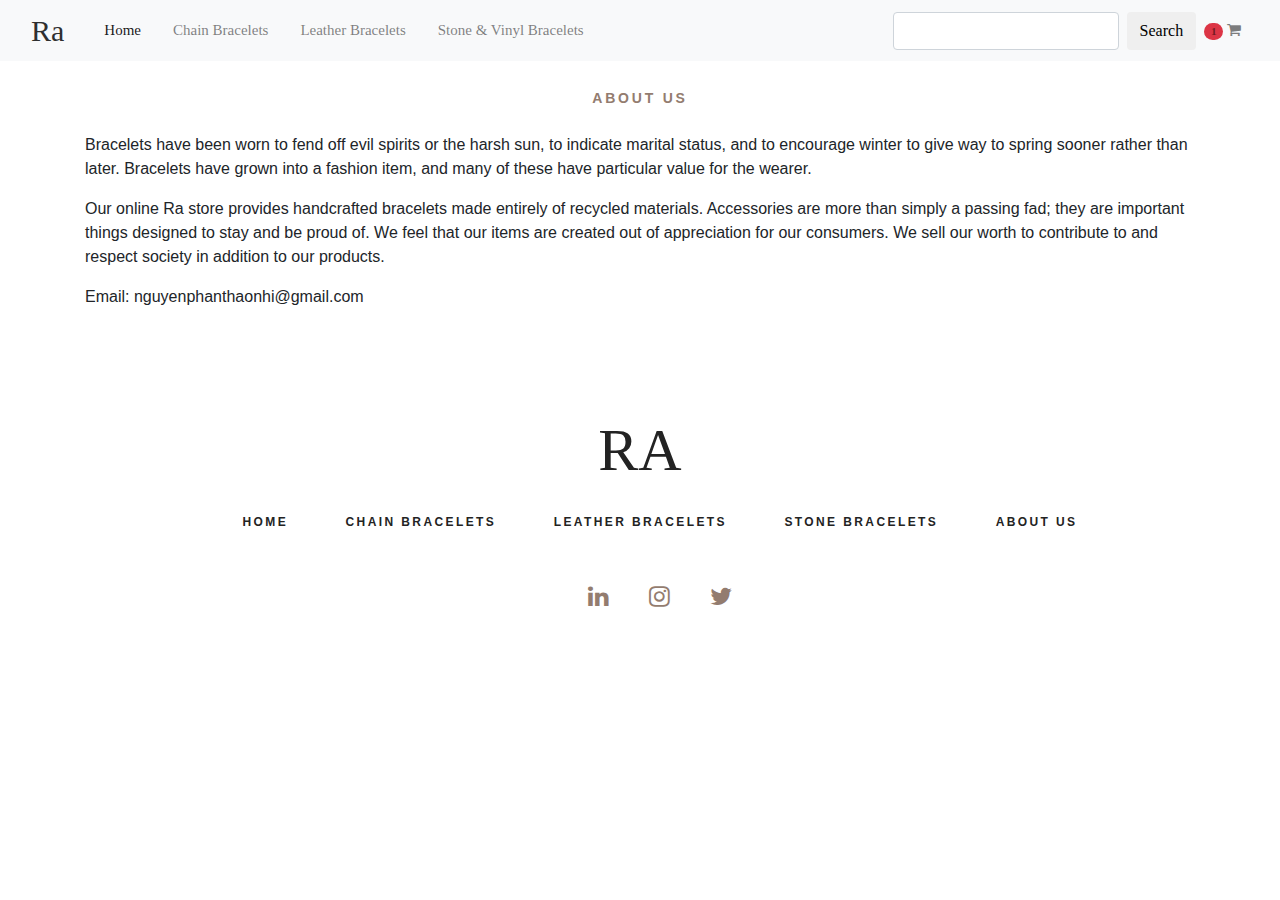
==== html/aboutUs.html @ 0d1b41db "Frontend: add aboutUs page" ====
<!DOCTYPE html>
<html lang="en">

<head>
    <title>About us</title>
    <meta charset="utf-8">
    <meta name="viewport" content="width=device-width, initial-scale=1, shrink-to-fit=no">
    <meta name="description" content="Ra bracelets shop">
    <!-- <meta name="viewport" content="width=device-width, initial-scale=1"> -->
    <!-- <link rel="stylesheet" type="text/css" href="../styles/bootstrap4/bootstrap.min.css"> -->
    <link rel="stylesheet" type="text/css" href="../styles/home_page.css">
    <link rel="stylesheet" type="text/css" href="../styles/cart.css">
    <link href="../plugins/font-awesome-4.7.0/css/font-awesome.min.css" rel="stylesheet" type="text/css">
    <link rel="stylesheet" href="https://cdn.jsdelivr.net/npm/bootstrap@4.0.0/dist/css/bootstrap.min.css"
        integrity="sha384-Gn5384xqQ1aoWXA+058RXPxPg6fy4IWvTNh0E263XmFcJlSAwiGgFAW/dAiS6JXm" crossorigin="anonymous">
    <!-- <link rel="stylesheet" type="text/css" href="../styles/main_styles.css">
<link rel="stylesheet" type="text/css" href="../styles/responsive.css"> -->
    <!-- <link rel="stylesheet" href="https://maxcdn.bootstrapcdn.com/bootstrap/4.0.0-beta/css/bootstrap.min.css" integrity="sha384-/Y6pD6FV/Vv2HJnA6t+vslU6fwYXjCFtcEpHbNJ0lyAFsXTsjBbfaDjzALeQsN6M" crossorigin="anonymous"> -->
    <!-- <script src="../js/jquery-3.2.1.min.js"></script>
    <script src="../styles/bootstrap4/popper.js"></script>
    <script src="../styles/bootstrap4/bootstrap.min.js"></script> -->
</head>

<body>
    <div clss="super_container">
        <!-- Header -->
        <header>
            <nav class="navbar navbar-expand-lg navbar-light bg-light fixed-top main-nav">
                <div class="container-fluid">
                    <a id="logo" href="index.html" data-abc="true">Ra</a>
                    <button class="navbar-toggler" type="button" data-toggle="collapse" data-target="#navbarColor02"
                        aria-controls="navbarColor02" aria-expanded="false" aria-label="Toggle navigation">
                        <span class="navbar-toggler-icon"></span>
                    </button>
                    <div class="collapse navbar-collapse ml-3" id="navbarColor02">
                        <ul class="navbar-nav mr-auto">
                            <li class="nav-item active ml-3"> <a class="nav-link" href="#" data-abc="true">Home <span
                                        class="sr-only">(current)</span></a> </li>
                            <li class="nav-item ml-3"> <a class="nav-link" href="sub_category.html"
                                    data-abc="true">Chain Bracelets</a> </li>
                            <li class="nav-item ml-3"> <a class="nav-link" href="sub_category.html"
                                    data-abc="true">Leather
                                    Bracelets</a> </li>
                            <li class="nav-item ml-3"> <a class="nav-link" href="sub_category.html"
                                    data-abc="true">Stone & Vinyl
                                    Bracelets</a> </li>
                        </ul>
                        <form class="form-inline">
                            <input class="form-control mr-sm-2" type="search" placeholder="" aria-label="">
                            <button class="btn my-2 my-sm-0 search_button" type="submit">Search</button>
                        </form>
                        <ul class="navbar-nav">
                            <!-- Badge -->
                            <li class="nav-item">
                                <a class="nav-link" href="cart.html">
                                    <span class="badge badge-pill bg-danger">1</span>
                                    <span>
                                        <i class="fa fa-shopping-cart">
                                        </i>
                                    </span>
                                </a>
                            </li>
                        </ul>
                    </div>
                </div>
            </nav>
        </header>
    </div>

    <div class="category">
        <div class="container">
            <div class="row">
                <div class="col">
                    <div class="section_title_container text-center">
                        <div class="section_subtitle">About us</div>
                    </div>
                    <br />
                    <p>Bracelets have been worn to fend off evil spirits or the harsh sun, to indicate marital status,
                        and to encourage winter to give way to spring sooner rather than later. Bracelets have grown
                        into a fashion item, and many of these have particular value for the wearer.</p>
                    <p>Our online Ra store provides handcrafted bracelets made entirely of recycled materials.
                        Accessories
                        are more than simply a passing fad; they are important things designed to stay and be proud of.
                        We feel that our items are created out of appreciation for our consumers. We sell our worth to
                        contribute to and respect society in addition to our products.</p>
                    <p>Email: nguyenphanthaonhi@gmail.com</p>

                </div>
            </div>
        </div>

    </div>
    </div>

    <footer class="footer">
        <div class="container">
            <div class="row">
                <div class="col text-center">
                    <div class="footer_logo"><a href="#">RA</a></div>
                    <nav class="footer_nav">
                        <ul>
                            <li><a href="index.html">Home</a></li>
                            <li><a href="categories.html">Chain Bracelets</a></li>
                            <li><a href="categories.html">Leather Bracelets</a></li>
                            <li><a href="categories.html">Stone Bracelets</a></li>
                            <li><a href="aboutUs.html">About us</a></li>
                        </ul>
                    </nav>
                    <div class="footer_social">
                        <ul>
                            <li><a href="#"><i class="fa fa-linkedin" aria-hidden="true"></i></a></li>
                            <li><a href="#"><i class="fa fa-instagram" aria-hidden="true"></i></a></li>
                            <li><a href="#"><i class="fa fa-twitter" aria-hidden="true"></i></a></li>
                        </ul>
                    </div>
                </div>
            </div>
        </div>
    </footer>

    <script src="https://code.jquery.com/jquery-3.3.1.slim.min.js"
        integrity="sha384-q8i/X+965DzO0rT7abK41JStQIAqVgRVzpbzo5smXKp4YfRvH+8abtTE1Pi6jizo"
        crossorigin="anonymous"></script>
    <script src="https://cdnjs.cloudflare.com/ajax/libs/popper.js/1.14.7/umd/popper.min.js"
        integrity="sha384-UO2eT0CpHqdSJQ6hJty5KVphtPhzWj9WO1clHTMGa3JDZwrnQq4sF86dIHNDz0W1"
        crossorigin="anonymous"></script>
    <script src="https://stackpath.bootstrapcdn.com/bootstrap/4.3.1/js/bootstrap.min.js"
        integrity="sha384-JjSmVgyd0p3pXB1rRibZUAYoIIy6OrQ6VrjIEaFf/nJGzIxFDsf4x0xIM+B07jRM"
        crossorigin="anonymous"></script>

</body>
---- styles/home_page.css ----
/***********
1. Fonts
***********/

@import url('https://fonts.googleapis.com/css?family=Open+Sans:300,400,600,700,800');
@font-face
{
	font-family: 'Lucida';
	src: url('../fonts/lucida_bright_regular.ttf')  format('truetype');
}
@font-face
{
	font-family: 'Lucida';
	src: url('../fonts/lucida_bright_demi.ttf')  format('truetype');
	font-weight: 700;
}
@font-face
{
	font-family: 'Beyond';
	src: url('../fonts/beyond_the_mountains.otf')  format('opentype'),
		 url('../fonts/beyond_the_mountains.ttf')  format('truetype');
}

/*General*/
a {
    text-decoration: none !important;
}
.bg-light-gray{background-color: rgba(111,111,111,0.09)}
body
{
	font-family: 'Open Sans', sans-serif;
	font-size: 14px;
	font-weight: 400;
	background: #FFFFFF;
	color: #2f2f2f;
}
p a:active
{
	position: relative;
	color: #FF6347;
}
p a:hover
{
	color: #FFFFFF;
	background: #ffa07f;
}
h1{font-size: 48px;}
h2{font-size: 36px;}
h3{font-size: 24px;}
h4{font-size: 18px;}
h5{font-size: 14px;}
h1, h2, h3, h4, h5, h6
{
	font-family: 'Open Sans', sans-serif;
	-webkit-font-smoothing: antialiased;
	-webkit-text-shadow: rgba(0,0,0,.01) 0 0 1px;
	text-shadow: rgba(0,0,0,.01) 0 0 1px;
}
.search_button{
	font-size: 14px;
}
.button search_button
{
	width: 142px;
	height: 46px;
	font-size: 14px;
	background: #937c6f;
	text-align: center;
	-webkit-transition: all 200ms ease;
	-moz-transition: all 200ms ease;
	-ms-transition: all 200ms ease;
	-o-transition: all 200ms ease;
	transition: all 200ms ease;
}
.button a search_button
{
	display: block;
	font-size: 14px;
	text-transform: uppercase;
	color: #FFFFFF;
	letter-spacing: 0.2em;
	line-height: 46px;
	-webkit-transition: all 200ms ease;
	-moz-transition: all 200ms ease;
	-ms-transition: all 200ms ease;
	-o-transition: all 200ms ease;
	transition: all 200ms ease;
}
.search_button:hover
{
	background: #e0e3e4;
}
.search_button:hover a
{
	color: #232323;
}
.section_subtitle
{
	font-size: 14px;
	font-weight: 600;
	color: #937c6f;
	text-transform: uppercase;
	letter-spacing: 0.2em;
}
.section_title
{
	font-family: 'Lucida', serif;
	font-size: 60px;
	text-transform: uppercase;
	color: #2f2f2f;
	margin-top: -4px;
}

/*Header*/
#logo
{
	font-family: 'Lucida', serif;
	font-size: 30px;
	color: #2f2f2f;
}
.main-nav
{
    font-family: 'Lucida', serif;
	font-size: 15px;
}

/*Slider*/
.carousel-caption{ bottom:100px}
.media img{ max-width: 120px; height: auto;}

/*Categories*/
.underline{width: 100px; height: 2px; background-color: orangered;}

/*********************************
6. Promo
*********************************/

.category
{
	padding-top: 88px;
}
.category_container
{
	margin-top: 75px;
}
.promo_item
{
	width: 100%;
}
.cate_image
{
	width: 100%;
}
.cate_image img
{
	max-width: 100%;
}
.category_link
{
	width: 100%;
	height: 60px;
	background: #2f2f2f;
	text-align: center;
	-webkit-transition: all 200ms ease;
	-moz-transition: all 200ms ease;
	-ms-transition: all 200ms ease;
	-o-transition: all 200ms ease;
	transition: all 200ms ease;
}
.category_link a
{
	display: block;
	font-family: 'Lucida', serif;
	font-size: 18px;
	color: #FFFFFF;
	line-height: 60px;
	-webkit-transition: all 200ms ease;
	-moz-transition: all 200ms ease;
	-ms-transition: all 200ms ease;
	-o-transition: all 200ms ease;
	transition: all 200ms ease;
}
.category_link:hover
{
	background: #222222;
}
.category_link:hover a
{
	color: #937c6f;
}
#btnSlider{
	width: 20%;
	margin-left: 40%;
}
.cate_content
{
	position: absolute;
	top: 10%;
	z-index: 1;
}
/* .promo_content_1
{
	right: 0;
	text-align: right;
	padding-right: 14px;
} */
.cate_content_2
{
	
	width: 50%;
	text-align: center;
	background: rgba(35, 35, 35, 0.63);
	margin-top: 68%;
}
/* .promo_content_3
{
	top: 5%;
	left: 15px;
	background: #232323;
	padding-left: 10px;
	text-align: right;
	padding-right: 22px;
	padding-top: 39px;
	padding-bottom: 41px;
} */
.cate_title
{
	font-family: 'Lucida', serif;
	font-size: 18px;
	float: center;
	color: #FFFFFF;
	text-transform: none;
	font-weight: 400;
	font-style: italic;
}

/* .promo_content_3 .promo_subtitle
{
	text-transform: none;
	font-weight: 400;
	font-style: italic;
} */

/*Category product*/
.product_info
{
	float: left;
}
.product_name a
{
	font-size: 16px;
	font-weight: 600;
	color: #232323;
	-webkit-transition: all 200ms ease;
	-moz-transition: all 200ms ease;
	-ms-transition: all 200ms ease;
	-o-transition: all 200ms ease;
	transition: all 200ms ease;
}
.product_name a:hover
{
	color: #937c6f;
}
.product_price
{
	font-size: 16px;
	font-weight: 600;
	color: #8a8a8a;
	margin-top: 0px;
}
.product_options
{
	float: right;
	transform: translateY(11px);
}
.product_option
{
	width: 37px;
	height: 37px;
	cursor: pointer;
}
.product_buy
{
	display: inline-block;
	background: #937c6f;
	vertical-align: middle;
	/* margin-right: 4px; */
	-webkit-transition: all 200ms ease;
	-moz-transition: all 200ms ease;
	-ms-transition: all 200ms ease;
	-o-transition: all 200ms ease;
	transition: all 200ms ease;
}
.product_buy img
{
	position: absolute;
	top: 50%;
	left: 48%;
	-webkit-transform: translate(-50%, -50%);
	-moz-transform: translate(-50%, -50%);
	-ms-transform: translate(-50%, -50%);
	-o-transform: translate(-50%, -50%);
	transform: translate(-50%, -50%);
	width: 23px;
	height: 23px;
}
.product_buy:hover
{
	background: #2f2f2f;
}

/*Product shopping cart*/
.product-action {
	bottom: 0;
	/* left: 0; */
	/* opacity: 0; */
	/* margin-top: 10%; */
	position: absolute;
	right: 0;
	text-align: center;
	transition: all 0.6s ease 0s
}

.product-action-style {
	background-color: #937c6f;
	box-shadow: 0 0 8px 1.7px rgba(0, 0, 0, 0.06);
	display: inline-block;
	padding: 10px 2px 8px;
}

.product-action-style>a {
	color: #FFFFFF;
	line-height: 1;
	padding: 0 10px;
	position: relative;
	width: 38px;
	height: 40px;
}

.product-action-style>a.action-plus {
	font-size: 18px
}

.action-cart a:hover {
	color: #232323;
}
.product_buy a:hover {
	color: white;
}
/* .action-cart i:hover {
	color: white;
}

.img_card:hover{
	color: white;
} */

/*Third category*/
.category_title
{
	font-family: 'Lucida', serif;
	font-size: 28px;
	color: #232323;
	-webkit-transition: all 200ms ease;
	-moz-transition: all 200ms ease;
	-ms-transition: all 200ms ease;
	-o-transition: all 200ms ease;
	transition: all 200ms ease;
}


/*********************************
12. Footer
*********************************/

.footer
{
	padding-top: 80px;
}
.footer_logo a
{
	font-family: 'Lucida', serif;
	font-size: 60px;
	color: #232323;
}
.footer_nav
{
	margin-top: 14px;
}
.footer_nav ul li
{
	display: inline-block;
	margin-right: 53px;
}
.footer_nav ul li:last-child
{
	margin-right: 0;
}
.footer_nav ul li a
{
	font-size: 12px;
	text-transform: uppercase;
	color: #232323;
	font-weight: 600;
	letter-spacing: 0.2em;
	-webkit-transition: all 200ms ease;
	-moz-transition: all 200ms ease;
	-ms-transition: all 200ms ease;
	-o-transition: all 200ms ease;
	transition: all 200ms ease;
}
.footer_nav ul li a:hover
{
	color: #937c6f;
}
.footer_social
{
	margin-top: 51px;
}
.footer_social ul li
{
	display: inline-block;
	margin-right: 36px;
}
.footer_social ul li:last-child
{
	margin-right: 0;
}
.footer_social ul li a i
{
	font-size: 24px;
	color: #937c6f;
	-webkit-transition: all 200ms ease;
	-moz-transition: all 200ms ease;
	-ms-transition: all 200ms ease;
	-o-transition: all 200ms ease;
	transition: all 200ms ease;
}
.footer_social ul li a i:hover
{
	color: #e0e3e4;
}
.copyright
{
	margin-top: 56px;
	padding-bottom: 13px;
	font-family: 'Lucida', serif;
	font-size: 12px;
	color: #232323;
}
---- styles/cart.css ----
.table-responsive{
    font-family: 'Lucida', serif;
}
.table-header{
    background-color: #937c6f;
    font-family: 'Lucida', serif;
	font-size: 14px;
	font-weight: 400;
}
.button{
    background: #222222;
    color: white;
}
#minus-quantity{
    width: 14px;
    height: 30px;
}
#plus-quantity{
    width: 14px;
    height: 30px;
}
#btnOrder{
    width: 142px;
    background: #222222;
	height: 46px;
	font-size: 14px;
	text-align: center;
	-webkit-transition: all 200ms ease;
	-moz-transition: all 200ms ease;
	-ms-transition: all 200ms ease;
	-o-transition: all 200ms ease;
	transition: all 200ms ease;
}

.button:hover
{
	color: #937c6f;
    background: #222222;
}

#customerForm{
    width: 100%;
}

#btnPlaceOrder{
    background: #222222;;
    width: 100%;
}

#btnPlaceOrder:hover
{
	color: #937c6f;
    background: #222222;
}
---- styles/main_styles.css ----
@charset "utf-8";
/* CSS Document */

/******************************

[Table of Contents]

1. Fonts
2. Body and some general stuff
3. Header
	3.1 Header - Logo
	3.2 Header - Main Navigation
	3.3 Header - Search
	3.4 Header - Shopping
	3.5 Header - Burger
4. Home
	4.1 Home Slider
5. Menu
6. Promo
7. New Arrivals
8. Extra
9. Gallery
10. Testimonials
11. Newsletter
12. Footer


******************************/

/***********
1. Fonts
***********/

@import url('https://fonts.googleapis.com/css?family=Open+Sans:300,400,600,700,800');
@font-face
{
	font-family: 'Lucida';
	src: url('../fonts/lucida_bright_regular.ttf')  format('truetype');
}
@font-face
{
	font-family: 'Lucida';
	src: url('../fonts/lucida_bright_demi.ttf')  format('truetype');
	font-weight: 700;
}
@font-face
{
	font-family: 'Beyond';
	src: url('../fonts/beyond_the_mountains.otf')  format('opentype'),
		 url('../fonts/beyond_the_mountains.ttf')  format('truetype');
}

/*********************************
2. Body and some general stuff
*********************************/

*
{
	margin: 0;
	padding: 0;
	-webkit-font-smoothing: antialiased;
	-webkit-text-shadow: rgba(0,0,0,.01) 0 0 1px;
	text-shadow: rgba(0,0,0,.01) 0 0 1px;
}
body
{
	font-family: 'Open Sans', sans-serif;
	font-size: 14px;
	font-weight: 400;
	background: #FFFFFF;
	color: #2f2f2f;
}
div
{
	display: block;
	position: relative;
	-webkit-box-sizing: border-box;
    -moz-box-sizing: border-box;
    box-sizing: border-box;
}
ul
{
	list-style: none;
	margin-bottom: 0px;
}
p
{
	font-family: 'Open Sans', sans-serif;
	font-size: 14px;
	line-height: 2;
	font-weight: 400;
	color: #929191;
	-webkit-font-smoothing: antialiased;
	-webkit-text-shadow: rgba(0,0,0,.01) 0 0 1px;
	text-shadow: rgba(0,0,0,.01) 0 0 1px;
}
p a
{
	display: inline;
	position: relative;
	color: inherit;
	border-bottom: solid 1px #ffa07f;
	-webkit-transition: all 200ms ease;
	-moz-transition: all 200ms ease;
	-ms-transition: all 200ms ease;
	-o-transition: all 200ms ease;
	transition: all 200ms ease;
}
a, a:hover, a:visited, a:active, a:link
{
	text-decoration: none;
	-webkit-font-smoothing: antialiased;
	-webkit-text-shadow: rgba(0,0,0,.01) 0 0 1px;
	text-shadow: rgba(0,0,0,.01) 0 0 1px;
}
p a:active
{
	position: relative;
	color: #FF6347;
}
p a:hover
{
	color: #FFFFFF;
	background: #ffa07f;
}
p a:hover::after
{
	opacity: 0.2;
}
::selection
{
	
}
p::selection
{
	
}
h1{font-size: 48px;}
h2{font-size: 36px;}
h3{font-size: 24px;}
h4{font-size: 18px;}
h5{font-size: 14px;}
h1, h2, h3, h4, h5, h6
{
	font-family: 'Open Sans', sans-serif;
	-webkit-font-smoothing: antialiased;
	-webkit-text-shadow: rgba(0,0,0,.01) 0 0 1px;
	text-shadow: rgba(0,0,0,.01) 0 0 1px;
}
h1::selection, 
h2::selection, 
h3::selection, 
h4::selection, 
h5::selection, 
h6::selection
{
	
}
.form-control
{
	color: #db5246;
}
section
{
	display: block;
	position: relative;
	box-sizing: border-box;
}
.clear
{
	clear: both;
}
.clearfix::before, .clearfix::after
{
	content: "";
	display: table;
}
.clearfix::after
{
	clear: both;
}
.clearfix
{
	zoom: 1;
}
.float_left
{
	float: left;
}
.float_right
{
	float: right;
}
.trans_200
{
	-webkit-transition: all 200ms ease;
	-moz-transition: all 200ms ease;
	-ms-transition: all 200ms ease;
	-o-transition: all 200ms ease;
	transition: all 200ms ease;
}
.trans_300
{
	-webkit-transition: all 300ms ease;
	-moz-transition: all 300ms ease;
	-ms-transition: all 300ms ease;
	-o-transition: all 300ms ease;
	transition: all 300ms ease;
}
.trans_400
{
	-webkit-transition: all 400ms ease;
	-moz-transition: all 400ms ease;
	-ms-transition: all 400ms ease;
	-o-transition: all 400ms ease;
	transition: all 400ms ease;
}
.trans_500
{
	-webkit-transition: all 500ms ease;
	-moz-transition: all 500ms ease;
	-ms-transition: all 500ms ease;
	-o-transition: all 500ms ease;
	transition: all 500ms ease;
}
.fill_height
{
	height: 100%;
}
.super_container
{
	width: 100%;
	overflow: hidden;
}
.prlx_parent
{
	overflow: hidden;
}
.prlx
{
	height: 130% !important;
}
.nopadding
{
	padding: 0px !important;
}
.section_title_container
{

}
.section_subtitle
{
	font-size: 14px;
	font-weight: 600;
	color: #937c6f;
	text-transform: uppercase;
	letter-spacing: 0.2em;
}
.section_title
{
	font-family: 'Lucida', serif;
	font-size: 60px;
	text-transform: uppercase;
	color: #2f2f2f;
	margin-top: -4px;
}
.button
{
	width: 142px;
	height: 46px;
	background: #937c6f;
	text-align: center;
	-webkit-transition: all 200ms ease;
	-moz-transition: all 200ms ease;
	-ms-transition: all 200ms ease;
	-o-transition: all 200ms ease;
	transition: all 200ms ease;
}
.button a
{
	display: block;
	font-size: 12px;
	text-transform: uppercase;
	color: #FFFFFF;
	letter-spacing: 0.2em;
	line-height: 46px;
	-webkit-transition: all 200ms ease;
	-moz-transition: all 200ms ease;
	-ms-transition: all 200ms ease;
	-o-transition: all 200ms ease;
	transition: all 200ms ease;
}
.button:hover
{
	background: #e0e3e4;
}
.button:hover a
{
	color: #232323;
}

/*********************************
3. Header
*********************************/

.header
{
	position: fixed;
	top: 0;
	left: 0;
	width: 100%;
	height: 120px;
	background: #FFFFFF;
	z-index: 100;
	padding-left: 60px;
	padding-right: 64px;
	-webkit-transition: all 200ms ease;
	-moz-transition: all 200ms ease;
	-ms-transition: all 200ms ease;
	-o-transition: all 200ms ease;
	transition: all 200ms ease;
}
.header.scrolled
{
	height: 80px;
}
.header_inner
{
	width: 100%;
	height: 100%;
}

/*********************************
3.1 Header - Logo
*********************************/

.logo a
{
	font-family: 'Lucida', serif;
	font-size: 30px;
	color: #2f2f2f;
}

/*********************************
3.2 Header - Main Navigation
*********************************/

.main_nav
{
	padding-left: 252px;
	-webkit-transform: translateY(4px);
	-moz-transform: translateY(4px);
	-ms-transform: translateY(4px);
	-o-transform: translateY(4px);
	transform: translateY(4px);
}
.main_nav ul li
{
	display: inline-block;
	margin-right: 50px;
}
.main_nav ul li:last-child
{
	margin-right: 0;
}
.main_nav ul li a
{
	font-size: 12px;
	text-transform: uppercase;
	color: #2f2f2f;
	font-weight: 600;
	letter-spacing: 0.2em;
	-webkit-transition: all 200ms ease;
	-moz-transition: all 200ms ease;
	-ms-transition: all 200ms ease;
	-o-transition: all 200ms ease;
	transition: all 200ms ease;
}
.main_nav ul li a:hover
{
	color: #937c6f;
}

/*********************************
3.3 Header - Search
*********************************/

.search
{
	display: inline-block;
	width: 400px;
	-webkit-transform: translateY(2px);
	-moz-transform: translateY(2px);
	-ms-transform: translateY(2px);
	-o-transform: translateY(2px);
	transform: translateY(2px);
}
.search_input
{
	width: 100%;
	height: 43px;
	background: #7DA2A9;
	border: none;
	outline: none;
	padding-left: 20px;
}
.search_button
{
	position: absolute;
	top: 45%;
	-webkit-transform: translateY(-50%);
	-moz-transform: translateY(-50%);
	-ms-transform: translateY(-50%);
	-o-transform: translateY(-50%);
	transform: translateY(-50%);
	right: 10px;
	width: 19px;
	height: 19px;
	background: transparent;
	border: none;
	outline: none;
}
.search_button:focus
{
	outline: none !important;
}
.search_button img
{
	max-width: 100%;
}

/*********************************
3.4 Header - Shopping
*********************************/

.shopping
{
	display: inline-block;
	margin-left: 111px;
	padding-right: 161px;
	-webkit-transform: translateY(-2px);
	-moz-transform: translateY(-2px);
	-ms-transform: translateY(-2px);
	-o-transform: translateY(-2px);
	transform: translateY(-2px);
}
.shopping a
{
	display: inline-block;
	margin-right: 10px;
}
.shopping a:last-child
{
	margin-right: 0;
}
.cart_num_container,
.star_num_container
{
	position: absolute;
	top: 13px;
	left: -5px;
	width: 15px;
	height: 15px;
	background: #7DA2A9;
	border-radius: 50%;
}
.cart_num_inner,
.star_num_inner
{
	width: 100%;
	height: 100%;
}
.cart_num,
.star_num
{
	position: absolute;
	top: 50%;
	left: 50%;
	-webkit-transform: translate(-50%, -50%);
	-moz-transform: translate(-50%, -50%);
	-ms-transform: translate(-50%, -50%);
	-o-transform: translate(-50%, -50%);
	transform: translate(-50%, -50%);
	font-size: 9px;
	font-weight: 600;
	color: #FFFFFF;
}
.star img
{
	width: 20px;
	height: 20px;
}
.avatar img
{
	width: 20px;
	height: 20px;
}

/*********************************
3.5 Header - Burger
*********************************/

.burger_container
{
	position: absolute;
	top: calc(50% + 4px);
	-webkit-transform: translateY(-50%);
	-moz-transform: translateY(-50%);
	-ms-transform: translateY(-50%);
	-o-transform: translateY(-50%);
	transform: translateY(-50%);
	right: 0;
	width: 22px;
	height: 16px;
	cursor: pointer;
}
.burger_container div
{
	width: 100%;
	height: 2px;
	background: #232323;
	-webkit-transition: all 200ms ease;
	-moz-transition: all 200ms ease;
	-ms-transition: all 200ms ease;
	-o-transition: all 200ms ease;
	transition: all 200ms ease;
	pointer-events: none;
}
.burger_container:hover div
{
	background: #937c6f;
}

/*********************************
4. Home
*********************************/

.home
{
	width: 100%;
	height: 904px;
	background: #FFFFFF;
}

/*********************************
4.1 Home Slider
*********************************/

.home_slider_container
{
	width: 100%;
	height: 100%;
}
.home_slider_background
{
	position: absolute;
	top: 0;
	left: 0;
	width: 100%;
	height: 100%;
	background-repeat: no-repeat;
	background-size: cover;
	background-position: center center;
}
.home_slider_content
{
	position: absolute;
	top: 56.3%;
	left: 50%;
	-webkit-transform: translateX(-50%);
	-moz-transform: translateX(-50%);
	-ms-transform: translateX(-50%);
	-o-transform: translateX(-50%);
	transform: translateX(-50%);
	z-index: 10;
}
.home_slider_content_inner
{
	background: #937c6f;
}
.home_slider_title
{
	font-family: 'Lucida', serif;
	font-size: 72px;
	color: #FFFFFF;
	height: 99px;
	line-height: 99px;
	padding-left: 31px;
	padding-right: 19px;
	white-space: nowrap;
}
.home_slider_subtitle
{
	position: absolute;
	left: 50%;
	-webkit-transform: translateX(-50%);
	-moz-transform: translateX(-50%);
	-ms-transform: translateX(-50%);
	-o-transform: translateX(-50%);
	transform: translateX(-50%);
	top: -37px;
	height: 37px;
	background: #2f2f2f;
	color: #FFFFFF;
	padding-left: 34px;
	padding-right: 34px;
	line-height: 37px;
	font-family: 'Lucida', serif;
	font-size: 18px;
	white-space: nowrap;
}
.home_slider_next
{
	position: absolute;
	top: 54%;
	right: 60px;
	width: 45px;
	height: 45px;
	background: #937c6f;
	z-index: 10;
	border-radius: 50%;
	cursor: pointer;
	-webkit-transition: all 200ms ease;
	-moz-transition: all 200ms ease;
	-ms-transition: all 200ms ease;
	-o-transition: all 200ms ease;
	transition: all 200ms ease;
}
.home_slider_next:hover
{
	background: #2f2f2f;
}
.home_slider_dots_container
{
	position: absolute;
	bottom: 0;
	left: 0;
	width: 100%;
	z-index: 10;
}
.home_slider_dots
{
	display: inline-block;
	position: absolute;
	top: -54px;
	left: 0;
}
.home_slider_dots ul
{
	display: inline-block;
}
.home_slider_dots ul li
{
	display: inline-block;
	position: relative;
	font-family: 'Lucida', serif;
	font-size: 18px;
	color: #FFFFFF;
	margin-right: 7px;
	cursor: pointer;
}
.home_slider_dots ul li:last-child
{
	margin-right: 0;
}
.home_slider_custom_dot div
{
	display: inline-block;
	width: 0px;
	height: 1px;
	background: #FFFFFF;
	-webkit-transition: all 200ms ease;
	-moz-transition: all 200ms ease;
	-ms-transition: all 200ms ease;
	-o-transition: all 200ms ease;
	transition: all 200ms ease;
	margin-left: 4px;
	margin-right: -4px;
}
.home_slider_custom_dot.active div
{
	width: 100px;
}
.home_slider .owl-dots
{
	display: none !important;
}

/*********************************
5. Menu
*********************************/

.menu
{
	position: fixed;
	top: 0;
	right: -400px;
	width: 400px;
	height: 100vh;
	background: #FFFFFF;
	z-index: 101;
	padding-right: 60px;
	padding-top: 87px;
	padding-left: 50px;
}
.menu.active
{
	right: 0;
}
.menu_close_container
{
	position: absolute;
	top: 30px;
	right: 60px;
	width: 18px;
	height: 18px;
	transform-origin: center center;
	-webkit-transform: rotate(45deg);
	-moz-transform: rotate(45deg);
	-ms-transform: rotate(45deg);
	-o-transform: rotate(45deg);
	transform: rotate(45deg);
	cursor: pointer;
}
.menu_close
{
	width: 100%;
	height: 100%;
	transform-style: preserve-3D;
}
.menu_close div
{
	width: 100%;
	height: 2px;
	background: #232323;
	top: 8px;
	-webkit-transition: all 200ms ease;
	-moz-transition: all 200ms ease;
	-ms-transition: all 200ms ease;
	-o-transition: all 200ms ease;
	transition: all 200ms ease;
}
.menu_close div:last-of-type
{
	-webkit-transform: rotate(90deg) translateX(-2px);
	-moz-transform: rotate(90deg) translateX(-2px);
	-ms-transform: rotate(90deg) translateX(-2px);
	-o-transform: rotate(90deg) translateX(-2px);
	transform: rotate(90deg) translateX(-2px);
	transform-origin: center;
}
.menu_close:hover div
{
	background: #937c6f;
}
.menu .logo
{
	margin-bottom: 60px;
}
.menu_nav ul li
{
	margin-bottom: 11px;
}
.menu_nav ul li a
{
	font-size: 12px;
	text-transform: uppercase;
	color: #2f2f2f;
	font-weight: 600;
	letter-spacing: 0.2em;
	-webkit-transition: all 200ms ease;
	-moz-transition: all 200ms ease;
	-ms-transition: all 200ms ease;
	-o-transition: all 200ms ease;
	transition: all 200ms ease;
}
.menu_nav ul li a:hover
{
	color: #937c6f;
}
.menu .search
{
	width: 100%;
	margin-bottom: 67px;
}

/*********************************
6. Promo
*********************************/

.promo
{
	padding-top: 88px;
}
.promo_container
{
	margin-top: 75px;
}
.promo_item
{
	width: 100%;
}
.promo_image
{
	width: 100%;
}
.promo_image img
{
	max-width: 100%;
}
.promo_link
{
	width: 100%;
	height: 60px;
	background: #2f2f2f;
	text-align: center;
	-webkit-transition: all 200ms ease;
	-moz-transition: all 200ms ease;
	-ms-transition: all 200ms ease;
	-o-transition: all 200ms ease;
	transition: all 200ms ease;
}
.promo_link a
{
	display: block;
	font-family: 'Lucida', serif;
	font-size: 18px;
	color: #FFFFFF;
	line-height: 60px;
	-webkit-transition: all 200ms ease;
	-moz-transition: all 200ms ease;
	-ms-transition: all 200ms ease;
	-o-transition: all 200ms ease;
	transition: all 200ms ease;
}
.promo_link:hover
{
	background: #222222;
}
.promo_link:hover a
{
	color: #937c6f;
}
.promo_content
{
	position: absolute;
	top: 43.6%;
	z-index: 1;
}
.promo_content_1
{
	right: 0;
	text-align: right;
	padding-right: 14px;
}
.promo_content_2
{
	left: 0;
	width: 100%;
	text-align: center;
	background: rgba(35, 35, 35, 0.63);
	padding-bottom: 9px;
	padding-top: 2px;
}
.promo_content_3
{
	top: 30%;
	left: 15px;
	background: #232323;
	padding-left: 10px;
	text-align: right;
	padding-right: 22px;
	padding-top: 39px;
	padding-bottom: 41px;
}
.promo_title
{
	font-family: 'Lucida', serif;
	font-size: 30px;
	color: #FFFFFF;
}
.promo_subtitle
{
	font-size: 14px;
	color: #FFFFFF;
	font-weight: 600;
	text-transform: uppercase;
	margin-top: -3px;
}
.promo_content_3 .promo_subtitle
{
	text-transform: none;
	font-weight: 400;
	font-style: italic;
}

/*********************************
7. New Arrivals
*********************************/

.arrivals
{
	padding-top: 88px;
	padding-bottom: 95px;
}
.products_container
{
	margin-top: 98px;
}
.product
{

}
.product_image
{
	width: 100%;
}
.product_image img
{
	max-width: 100%;
}
.rating
{
	margin-top: 24px;
}
.rating i
{
	font-size: 10px;
	margin-right: 1px;
	color: #e0e3e4;
}
.rating i:last-child
{
	margin-right: 0px;
}
.rating_1 i:first-child{color: #f5c06f;}
.rating_2 i:first-child{color: #f5c06f;}
.rating_2 i:nth-child(2){color: #f5c06f;}
.rating_3 i:first-child{color: #f5c06f;}
.rating_3 i:nth-child(2){color: #f5c06f;}
.rating_3 i:nth-child(3){color: #f5c06f;}
.rating_4 i:first-child{color: #f5c06f;}
.rating_4 i:nth-child(2){color: #f5c06f;}
.rating_4 i:nth-child(3){color: #f5c06f;}
.rating_4 i:nth-child(4){color: #f5c06f;}
.rating_5 i:first-child{color: #f5c06f;}
.rating_5 i:nth-child(2){color: #f5c06f;}
.rating_5 i:nth-child(3){color: #f5c06f;}
.rating_5 i:nth-child(4){color: #f5c06f;}
.rating_5 i:nth-child(5){color: #f5c06f;}
.product_content
{
	margin-top: 7px;
}
.product_info
{
	float: left;
}
.product_name a
{
	font-size: 16px;
	font-weight: 600;
	color: #232323;
	-webkit-transition: all 200ms ease;
	-moz-transition: all 200ms ease;
	-ms-transition: all 200ms ease;
	-o-transition: all 200ms ease;
	transition: all 200ms ease;
}
.product_name a:hover
{
	color: #937c6f;
}
.product_price
{
	font-size: 24px;
	font-weight: 600;
	color: #8a8a8a;
	margin-top: 0px;
}
.product_options
{
	float: right;
	transform: translateY(11px);
}
.product_option
{
	width: 37px;
	height: 37px;
	cursor: pointer;
}
.product_buy
{
	display: inline-block;
	background: #937c6f;
	vertical-align: middle;
	margin-right: 4px;
	-webkit-transition: all 200ms ease;
	-moz-transition: all 200ms ease;
	-ms-transition: all 200ms ease;
	-o-transition: all 200ms ease;
	transition: all 200ms ease;
}
.product_buy img
{
	position: absolute;
	top: 50%;
	left: 50%;
	-webkit-transform: translate(-50%, -50%);
	-moz-transform: translate(-50%, -50%);
	-ms-transform: translate(-50%, -50%);
	-o-transform: translate(-50%, -50%);
	transform: translate(-50%, -50%);
	width: 23px;
	height: 23px;
}
.product_buy:hover
{
	background: #2f2f2f;
}
.product_fav
{
	display: inline-block;
	vertical-align: middle;
	font-size: 14px;
	font-weight: 600;
	color: #232323;
	background: #e0e3e4;
	line-height: 37px;
	text-align: center;
	-webkit-transition: all 200ms ease;
	-moz-transition: all 200ms ease;
	-ms-transition: all 200ms ease;
	-o-transition: all 200ms ease;
	transition: all 200ms ease;
}
.product_fav:hover
{
	color: #FFFFFF;
	background: #232323;
}

/*********************************
8. Extra
*********************************/

.extra
{
	width: 100%;
	padding-left: 62px;
	padding-right: 62px;
}
.extra_promo
{
	width: calc((100% - 30px) / 2);
	height: 616px;
	float: left;
}
.extra_promo_image
{
	position: absolute;
	top: 0;
	left: 0;
	width: 100%;
	height: 100%;
	background-repeat: no-repeat;
	background-size: cover;
	background-position: center center;
}
.extra_promo_1
{
	margin-right: 30px;
	padding-top: 43px;
	padding-left: 45px;
	padding-bottom: 46px;
	padding-right: 45px;
}
.extra_1_content
{
	max-width: 425px;
	height: 100%;
	background: rgba(35, 35, 35, 0.95);
	border: solid 2px #937c6f;
	padding-left: 40px;
	padding-right: 40px;
}
.extra_1_price
{
	font-family: 'Beyond', sans-serif;
	font-size: 72px;
	color: #FFFFFF;
	line-height: 0.75;
}
.extra_1_price span
{
	font-size: 18px;
}
.extra_1_title
{
	font-family: 'Lucida', serif;
	font-size: 30px;
	color: #937c6f;
	margin-top: 39px;
}
.extra_1_text
{
	font-size: 12px;
	color: #aeaeae;
	margin-top: 26px;
	line-height: 2;
}
.extra_1_button
{
	margin-top: 39px;
}
.extra_promo_2
{
	border: solid 2px #937c6f;
	padding-top: 43px;
	padding-bottom: 46px;
}
.extra_2_content
{
	max-width: 408px;
	height: 100%;
	background: transparent;
	padding-top: 27px;
	padding-left: 37px;
	padding-right: 37px;
}
.extra_2_title
{
	transform: translateX(20px);
}
.extra_2_center
{
	font-family: 'Lucida', serif;
	font-size: 200px;
	color: #937c6f;
	line-height: 0.75;
	-webkit-transform: rotate(-12deg);
	-moz-transform: rotate(-12deg);
	-ms-transform: rotate(-12deg);
	-o-transform: rotate(-12deg);
	transform: rotate(-12deg);
}
.extra_2_top
{
	position: absolute;
	left: -50px;
	top: -32px;
	font-family: 'Beyond', sans-serif;
	font-size: 72px;
	line-height: 0.75;
	color: #232323;
}
.extra_2_bottom
{
	position: absolute;
	left: -43px;
	bottom: -28px;
	font-family: 'Beyond', sans-serif;
	font-size: 72px;
	line-height: 0.75;
	color: #232323;
}
.extra_2_text
{
	font-size: 12px;
	color: #aeaeae;
	margin-top: 83px;
	line-height: 2;
}
.extra_2_button
{
	margin-top: 36px;
}

/*********************************
9. Gallery
*********************************/

.gallery
{
	width: 100%;
	padding-top: 88px;
	padding-left: 44px;
	padding-right: 44px;
	padding-bottom: 42px;
	margin-top: 99px;
}
.gallery_item a
{
	display: block;
	outline: none;
}
.gallery_image
{
	position: absolute;
	top: 0;
	left: 0;
	width: 100%;
	height: 100%;
	background-repeat: no-repeat;
	background-size: cover;
	background-position: center center;
}
.gallery_title
{

}
.gallery_title ul li
{
	display: inline-block;
	margin-right: 34px;
}
.gallery_title ul li:last-child
{
	margin-right: 0;
}
.gallery_title ul li a
{
	font-family: 'Lucida', serif;
	font-size: 36px;
	font-weight: 700;
	color: #FFFFFF;
	-webkit-transition: all 200ms ease;
	-moz-transition: all 200ms ease;
	-ms-transition: all 200ms ease;
	-o-transition: all 200ms ease;
	transition: all 200ms ease;
}
.gallery_title ul li a:hover
{
	color: #937c6f;
}
.gallery_text
{
	font-size: 14px;
	color: #FFFFFF;
	margin-top: 5px;
}
.gallery_button
{
	margin: 0 auto;
	margin-top: 40px;
}
.gallery_slider_container
{
	margin-top: 55px;
}

/*********************************
10. Testimonials
*********************************/

.testimonials
{
	width: 100%;
	padding-top: 88px;
	padding-bottom: 93px;
}
.test_slider_container
{
	margin-top: 65px;
}
.test_text
{
	font-family: 'Lucida', serif;
	font-size: 24px;
	color: #8a8a8a;
	font-style: italic;
	line-height: 1.75;
}
.test_image
{
	width: 86px;
	height: 86px;
	border-radius: 50%;
	overflow: hidden;
	margin: 0 auto;
	margin-top: 26px;
}
.test_image img
{
	max-width: 100%;
}
.test_name
{
	font-family: 'Lucida', serif;
	font-size: 16px;
	font-weight: 700;
	color: #232323;
	margin-top: 14px;
}
.test_title
{
	font-size: 12px;
	text-transform: uppercase;
	letter-spacing: 0.2em;
	font-weight: 600;
	color: #937c6f;
	margin-top: 4px;
}

/*********************************
11. Newsletter
*********************************/

.newsletter
{
	width: 100%;
	padding-left: 62px;
	padding-right: 62px;
}
.newsletter_content
{
	width: 100%;
	padding-top: 88px;
	padding-bottom: 94px;
}
.newsletter_image
{
	position: absolute;
	top: 0;
	left: 0;
	width: 100%;
	height: 100%;
	background-repeat: no-repeat;
	background-size: cover;
	background-position: center center;
}
.newsletter .section_subtitle,
.newsletter .section_title
{
	color: #FFFFFF;
}
.newsletter_container
{
	margin-top: 75px;
}
.newsletter_input
{
	width: 100%;
	height: 46px;
	background: #FFFFFF;
	padding-left: 25px;
	border: none;
	outline: none;
}
.newsletter_input::-webkit-input-placeholder
{
	font-size: 12px !important;
	font-weight: 400 !important;
	font-style: italic;
	color: #b3b3b3 !important;
}
.newsletter_input:-moz-placeholder
{
	font-size: 12px !important;
	font-weight: 400 !important;
	font-style: italic;
	color: #b3b3b3 !important;
}
.newsletter_input::-moz-placeholder
{
	font-size: 12px !important;
	font-weight: 400 !important;
	font-style: italic;
	color: #b3b3b3 !important;
} 
.newsletter_input:-ms-input-placeholder
{ 
	font-size: 12px !important;
	font-weight: 400 !important;
	font-style: italic;
	color: #b3b3b3 !important;
}
.newsletter_input::input-placeholder
{
	font-size: 12px !important;
	font-weight: 400 !important;
	font-style: italic;
	color: #b3b3b3 !important;
}
.newsletter_button
{
	position: absolute;
	top: 0;
	right: 0;
	width: 142px;
	height: 46px;
	background: #937c6f;
	color: #FFFFFF;
	font-size: 12px;
	letter-spacing: 0.2em;
	text-transform: uppercase;
	border: none;
	outline: none;
	cursor: pointer;
	-webkit-transition: all 200ms ease;
	-moz-transition: all 200ms ease;
	-ms-transition: all 200ms ease;
	-o-transition: all 200ms ease;
	transition: all 200ms ease;
}
.newsletter_button:hover
{
	background: #e0e3e4;
	color: #232323;
}
.newsletter_text
{
	font-size: 14px;
	font-style: italic;
	color: #FFFFFF;
	margin-top: 19px;
}

/*********************************
12. Footer
*********************************/

.footer
{
	padding-top: 80px;
}
.footer_logo a
{
	font-family: 'Lucida', serif;
	font-size: 60px;
	color: #232323;
}
.footer_nav
{
	margin-top: 14px;
}
.footer_nav ul li
{
	display: inline-block;
	margin-right: 53px;
}
.footer_nav ul li:last-child
{
	margin-right: 0;
}
.footer_nav ul li a
{
	font-size: 12px;
	text-transform: uppercase;
	color: #232323;
	font-weight: 600;
	letter-spacing: 0.2em;
	-webkit-transition: all 200ms ease;
	-moz-transition: all 200ms ease;
	-ms-transition: all 200ms ease;
	-o-transition: all 200ms ease;
	transition: all 200ms ease;
}
.footer_nav ul li a:hover
{
	color: #937c6f;
}
.footer_social
{
	margin-top: 51px;
}
.footer_social ul li
{
	display: inline-block;
	margin-right: 36px;
}
.footer_social ul li:last-child
{
	margin-right: 0;
}
.footer_social ul li a i
{
	font-size: 24px;
	color: #937c6f;
	-webkit-transition: all 200ms ease;
	-moz-transition: all 200ms ease;
	-ms-transition: all 200ms ease;
	-o-transition: all 200ms ease;
	transition: all 200ms ease;
}
.footer_social ul li a i:hover
{
	color: #e0e3e4;
}
.copyright
{
	margin-top: 56px;
	padding-bottom: 13px;
	font-family: 'Lucida', serif;
	font-size: 12px;
	color: #232323;
}
---- styles/responsive.css ----
@charset "utf-8";
/* CSS Document */

/******************************

[Table of Contents]

1. 1600px
2. 1440px
3. 1280px
4. 1199px
5. 1024px
6. 991px
7. 959px
8. 880px
9. 768px
10. 767px
11. 539px
12. 479px
13. 400px

******************************/

/************
1. 1800px
************/

@media only screen and (max-width: 1800px)
{
	.search
	{
		width: 200px;
	}
}

/************
1. 1600px
************/

@media only screen and (max-width: 1600px)
{
	.main_nav
	{
		padding-left: 100px;
	}
	.shopping
	{
		padding-right: 100px;
		margin-left: 100px;
	}
}

/************
2. 1440px
************/

@media only screen and (max-width: 1440px)
{
	.shopping
	{
		padding-right: 74px;
		margin-left: 60px;
	}
}

/************
3. 1380px
************/

@media only screen and (max-width: 1380px)
{
	.main_nav
	{
		padding-left: 60px;
	}
	.main_nav ul li
	{
		margin-right: 34px;
	}
	.header_search
	{
		display: none;
	}
}

/************
3. 1280px
************/

@media only screen and (max-width: 1280px)
{
	
}

/************
4. 1199px
************/

@media only screen and (max-width: 1199px)
{
	
}

/************
4. 1100px
************/

@media only screen and (max-width: 1100px)
{
	
}

/************
5. 1024px
************/

@media only screen and (max-width: 1024px)
{
	
}

/************
6. 991px
************/

@media only screen and (max-width: 991px)
{
	.main_nav
	{
		display: none;
	}
	.shopping
	{
		padding-right: 91px;
	}
	.home_slider_title
	{
		font-size: 56px;
		height: 76px;
		line-height: 76px;
	}
	.section_title
	{
		font-size: 48px;
	}
	.promo_col:not(:last-child)
	{
		margin-bottom: 60px;
	}
	.product_col:not(:last-child)
	{
		margin-bottom: 50px;
	}
	.extra_promo
	{
		width: 100%;
		height: 616px;
		float: none;
	}
	.extra_promo_1
	{
		margin-right: 0px;
		margin-bottom: 30px;
	}
	.footer_nav ul li
	{
		margin-right: 30px;
	}
}

/************
7. 959px
************/

@media only screen and (max-width: 959px)
{
	
}

/************
8. 880px
************/

@media only screen and (max-width: 880px)
{
	
}

/************
9. 768px
************/

@media only screen and (max-width: 768px)
{
	
}

/************
10. 767px
************/

@media only screen and (max-width: 767px)
{
	
}

/************
11. 575px
************/

@media only screen and (max-width: 575px)
{
	.home
	{
		height: 100vh;
	}
	.header
	{
		height: 70px;
		padding-left: 15px;
		padding-right: 15px;
	}
	.logo a
	{
		font-size: 24px;
	}
	.shopping
	{
		padding-right: 47px;
		margin-left: 0;
	}
	.burger_container
	{
		top: calc(50% + 1px);
	}
	.home_slider_dots_container,
	.home_slider_next
	{
		display: none !important;
	}
	.home_slider_title
	{
		font-size: 28px;
	}
	.home_slider_subtitle
	{
		font-size: 14px;
	}
	.menu
	{
		width: 100%;
		right: -100%;
		padding-right: 15px;
		padding-left: 15px;
		padding-top: 21px;
	}
	.menu .search
	{
		margin-bottom: 50px;
	}
	.menu .search_input
	{
		height: 36px;
	}
	.menu_close_container
	{
		right: 15px;
	}
	.menu .logo
	{
		margin-bottom: 35px;
		margin-right: auto;
	}
	.menu.active
	{
		right: 0;
	}
	.section_subtitle
	{
		font-size: 12px;
	}
	.section_title
	{
		font-size: 28px;
	}
	.extra
	{
		padding-left: 15px;
		padding-right: 15px;
	}
	.extra_promo_1
	{
		padding-left: 15px;
		padding-right: 15px;
	}
	.extra_promo_2
	{
		padding-left: 15px;
		padding-right: 15px;
	}
	.extra_1_content
	{
		padding-left: 20px;
		padding-right: 20px;
	}
	.gallery
	{
		padding-left: 15px;
		padding-right: 15px;
	}
	.gallery_title ul li
	{
		display: block;
		margin-right: 0px;
	}
	.gallery_title ul li a
	{
		font-size: 24px;
	}
	.test_text
	{
		font-size: 16px;
	}
	.newsletter
	{
		padding-left: 15px;
		padding-right: 15px;
	}
	.newsletter_button
	{
		display: block;
		position: relative;
		margin: 0 auto;
		margin-top: 10px;
	}
	.newsletter_text
	{
		font-size: 13px;
	}
	.footer_logo a
	{
		font-size: 48px;
	}
	.footer_nav ul li
	{
		display: block;
		margin-right: 0;
		margin-bottom: 5px;
	}
	.footer_nav ul li:last-child
	{
		margin-bottom: 0;
	}
	.footer_social ul li
	{
		margin-right: 29px;
	}
	.footer_social ul li a i
	{
		font-size: 20px;
	}
}

/************
11. 539px
************/

@media only screen and (max-width: 539px)
{
	
}

/************
12. 480px
************/

@media only screen and (max-width: 480px)
{
	
}

/************
13. 479px
************/

@media only screen and (max-width: 479px)
{
	
}

/************
14. 400px
************/

@media only screen and (max-width: 400px)
{
	
}
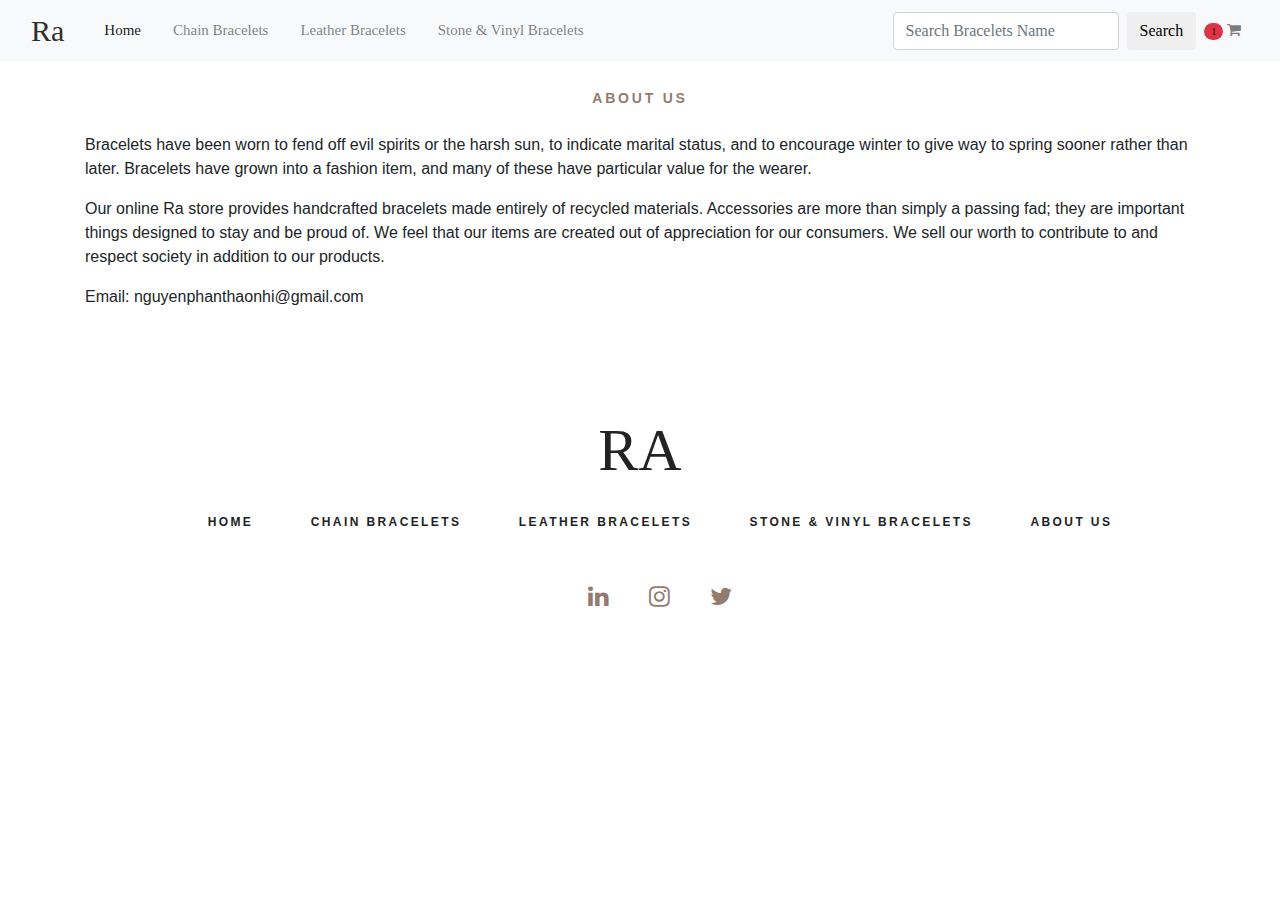
==== commit e90f2b6c: "frontEnd: update unused code, images, filename" ====
--- a/html/aboutUs.html
+++ b/html/aboutUs.html
@@ -3,22 +3,15 @@
 
 <head>
     <title>About us</title>
+    <link rel="shortcut icon" href="../img/logo.ico">
     <meta charset="utf-8">
     <meta name="viewport" content="width=device-width, initial-scale=1, shrink-to-fit=no">
     <meta name="description" content="Ra bracelets shop">
-    <!-- <meta name="viewport" content="width=device-width, initial-scale=1"> -->
-    <!-- <link rel="stylesheet" type="text/css" href="../styles/bootstrap4/bootstrap.min.css"> -->
     <link rel="stylesheet" type="text/css" href="../styles/home_page.css">
     <link rel="stylesheet" type="text/css" href="../styles/cart.css">
     <link href="../plugins/font-awesome-4.7.0/css/font-awesome.min.css" rel="stylesheet" type="text/css">
     <link rel="stylesheet" href="https://cdn.jsdelivr.net/npm/bootstrap@4.0.0/dist/css/bootstrap.min.css"
         integrity="sha384-Gn5384xqQ1aoWXA+058RXPxPg6fy4IWvTNh0E263XmFcJlSAwiGgFAW/dAiS6JXm" crossorigin="anonymous">
-    <!-- <link rel="stylesheet" type="text/css" href="../styles/main_styles.css">
-<link rel="stylesheet" type="text/css" href="../styles/responsive.css"> -->
-    <!-- <link rel="stylesheet" href="https://maxcdn.bootstrapcdn.com/bootstrap/4.0.0-beta/css/bootstrap.min.css" integrity="sha384-/Y6pD6FV/Vv2HJnA6t+vslU6fwYXjCFtcEpHbNJ0lyAFsXTsjBbfaDjzALeQsN6M" crossorigin="anonymous"> -->
-    <!-- <script src="../js/jquery-3.2.1.min.js"></script>
-    <script src="../styles/bootstrap4/popper.js"></script>
-    <script src="../styles/bootstrap4/bootstrap.min.js"></script> -->
 </head>
 
 <body>
@@ -46,7 +39,7 @@
                                     Bracelets</a> </li>
                         </ul>
                         <form class="form-inline">
-                            <input class="form-control mr-sm-2" type="search" placeholder="" aria-label="">
+                            <input class="form-control mr-sm-2" type="search" placeholder="Search Bracelets Name" aria-label="">
                             <button class="btn my-2 my-sm-0 search_button" type="submit">Search</button>
                         </form>
                         <ul class="navbar-nav">
@@ -92,17 +85,18 @@
     </div>
     </div>
 
+    <!--Footer-->
     <footer class="footer">
         <div class="container">
             <div class="row">
                 <div class="col text-center">
-                    <div class="footer_logo"><a href="#">RA</a></div>
+                    <div class="footer_logo"><a href="index.html">RA</a></div>
                     <nav class="footer_nav">
                         <ul>
                             <li><a href="index.html">Home</a></li>
-                            <li><a href="categories.html">Chain Bracelets</a></li>
-                            <li><a href="categories.html">Leather Bracelets</a></li>
-                            <li><a href="categories.html">Stone Bracelets</a></li>
+                            <li><a href="sub_category.html">Chain Bracelets</a></li>
+                            <li><a href="sub_category.html">Leather Bracelets</a></li>
+                            <li><a href="sub_category.html">Stone & Vinyl Bracelets</a></li>
                             <li><a href="aboutUs.html">About us</a></li>
                         </ul>
                     </nav>
--- a/styles/home_page.css
+++ b/styles/home_page.css
@@ -1,28 +1,6 @@
-
 /***********
-1. Fonts
+1. Generals
 ***********/
-
-@import url('https://fonts.googleapis.com/css?family=Open+Sans:300,400,600,700,800');
-@font-face
-{
-	font-family: 'Lucida';
-	src: url('../fonts/lucida_bright_regular.ttf')  format('truetype');
-}
-@font-face
-{
-	font-family: 'Lucida';
-	src: url('../fonts/lucida_bright_demi.ttf')  format('truetype');
-	font-weight: 700;
-}
-@font-face
-{
-	font-family: 'Beyond';
-	src: url('../fonts/beyond_the_mountains.otf')  format('opentype'),
-		 url('../fonts/beyond_the_mountains.ttf')  format('truetype');
-}
-
-/*General*/
 a {
     text-decoration: none !important;
 }
@@ -132,9 +110,9 @@
 /*Categories*/
 .underline{width: 100px; height: 2px; background-color: orangered;}
 
-/*********************************
-6. Promo
-*********************************/
+/***********
+2. Slider
+***********/
 
 .category
 {
@@ -199,12 +177,6 @@
 	top: 10%;
 	z-index: 1;
 }
-/* .promo_content_1
-{
-	right: 0;
-	text-align: right;
-	padding-right: 14px;
-} */
 .cate_content_2
 {
 	
@@ -213,17 +185,6 @@
 	background: rgba(35, 35, 35, 0.63);
 	margin-top: 68%;
 }
-/* .promo_content_3
-{
-	top: 5%;
-	left: 15px;
-	background: #232323;
-	padding-left: 10px;
-	text-align: right;
-	padding-right: 22px;
-	padding-top: 39px;
-	padding-bottom: 41px;
-} */
 .cate_title
 {
 	font-family: 'Lucida', serif;
@@ -235,14 +196,15 @@
 	font-style: italic;
 }
 
-/* .promo_content_3 .promo_subtitle
-{
-	text-transform: none;
-	font-weight: 400;
-	font-style: italic;
-} */
-
-/*Category product*/
+.carousel-custom
+{
+	background-color: #937c6f;
+	border-radius: 1em;
+}
+
+/***********
+3. Category
+***********/
 .product_info
 {
 	float: left;
@@ -313,9 +275,6 @@
 /*Product shopping cart*/
 .product-action {
 	bottom: 0;
-	/* left: 0; */
-	/* opacity: 0; */
-	/* margin-top: 10%; */
 	position: absolute;
 	right: 0;
 	text-align: center;
@@ -348,15 +307,7 @@
 .product_buy a:hover {
 	color: white;
 }
-/* .action-cart i:hover {
-	color: white;
-}
-
-.img_card:hover{
-	color: white;
-} */
-
-/*Third category*/
+
 .category_title
 {
 	font-family: 'Lucida', serif;
@@ -370,9 +321,9 @@
 }
 
 
-/*********************************
-12. Footer
-*********************************/
+/***********
+4. Footer
+***********/
 
 .footer
 {
@@ -380,9 +331,14 @@
 }
 .footer_logo a
 {
+	text-decoration: none!;
 	font-family: 'Lucida', serif;
 	font-size: 60px;
 	color: #232323;
+}
+.footer_logo a:hover
+{
+	color: #937c6f;
 }
 .footer_nav
 {
@@ -441,11 +397,11 @@
 {
 	color: #e0e3e4;
 }
-.copyright
+/* .copyright
 {
 	margin-top: 56px;
 	padding-bottom: 13px;
 	font-family: 'Lucida', serif;
 	font-size: 12px;
 	color: #232323;
-}+} */--- a/styles/cart.css
+++ b/styles/cart.css
@@ -19,7 +19,7 @@
     width: 14px;
     height: 30px;
 }
-#btnOrder{
+.button_custom{
     width: 142px;
     background: #222222;
 	height: 46px;
@@ -32,6 +32,12 @@
 	transition: all 200ms ease;
 }
 
+.button_custom a{
+    text-decoration: none!;
+    background: #222222;
+    color: white;
+}
+
 .button:hover
 {
 	color: #937c6f;
@@ -42,13 +48,18 @@
     width: 100%;
 }
 
-#btnPlaceOrder{
+.button_custom{
     background: #222222;;
     width: 100%;
 }
 
-#btnPlaceOrder:hover
+.button_custom:hover
 {
 	color: #937c6f;
     background: #222222;
 }
+.button_custom a:hover{
+    color: #937c6f;
+    background: #222222;
+}
+
